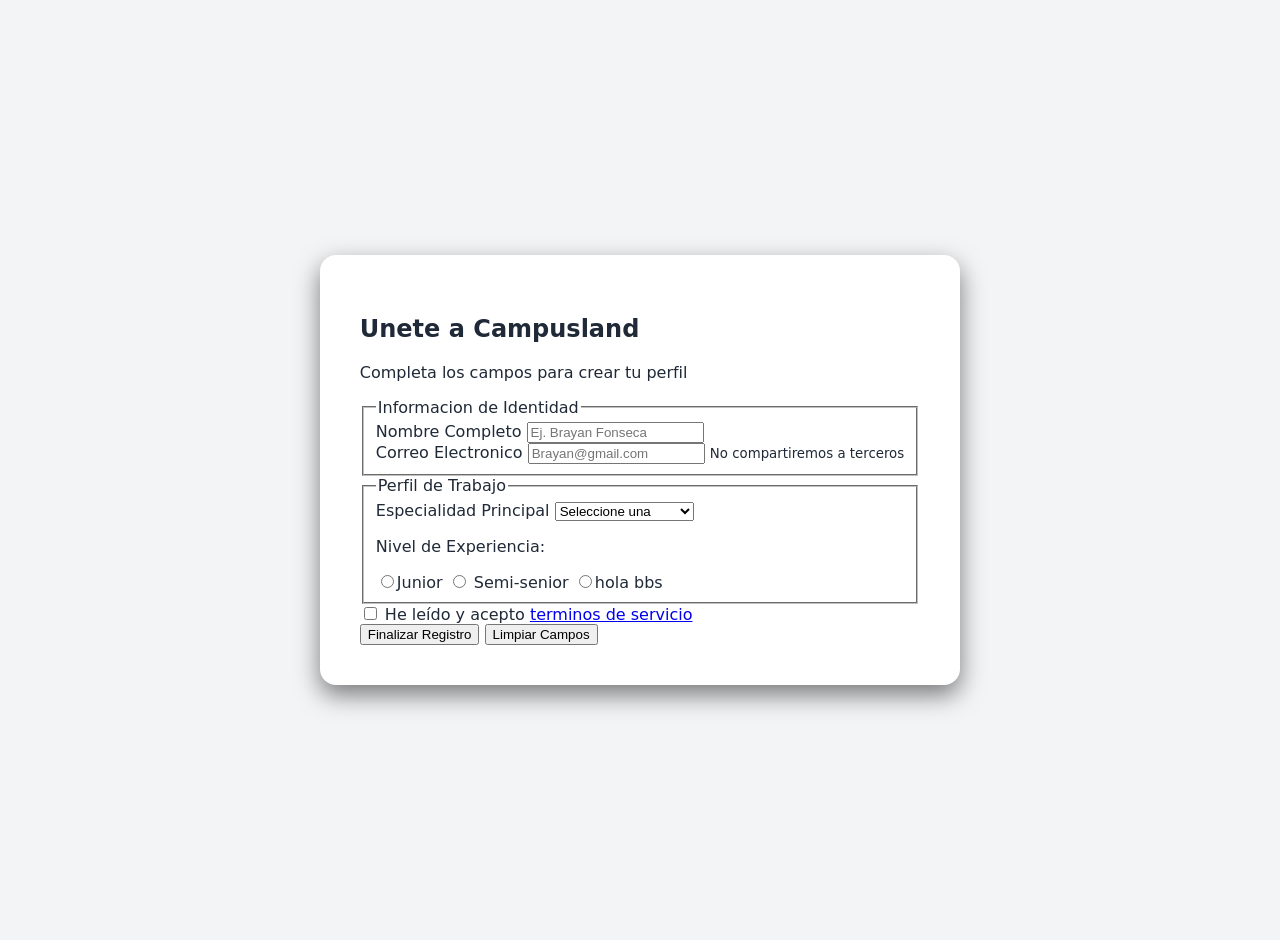
==== index.html @ f6286ffd "hola" ====
<!DOCTYPE html>
<html lang="es">
<head>
    <meta charset="UTF-8">
    <meta name="viewport" content="width=device-width, initial-scale=1.0">
    <link rel="stylesheet" href="style.css">
    <title>Registro de Campusland</title>
</head>
<body>
    <main class="form-wrapper">
        <article class="form-container">
            <header>
                <h1>Unete a Campusland</h1>
                <p id="form-description">Completa los campos para crear tu perfil</p>
            </header>
            <form>
                <section>
                    <fieldset>
                        <legend>Informacion de Identidad</legend>
                        <div class="form-field">
                            <label for="full-name"> Nombre Completo</label>
                            <input type="text" id="full-name"
                            name="full-name" autocomplete="name"
                            placeholder="Ej. Brayan Fonseca" required>
                        </div>
                        <div class="form-field">
                            <label for="email"> Correo Electronico</label>
                            <input type="email" id="email" name="email" autocomplete="name"
                            placeholder="Brayan@gmail.com" required>
                            <small class="helper-text">No compartiremos a terceros</small>
                        </div>
                    </fieldset>
                </section>
                <section>
                    <fieldset>
                        <legend>Perfil de Trabajo</legend>
                        <div class="form-field">
                            <label for="specialty">Especialidad Principal</label>
                            <select id="specialty" name="specialty" required>
                                <option value="" disabled selected>Seleccione una</option>
                                <option value="frontend">Desarrollo frontend</option>
                                <option value="backend"> Desarrollo Backend</option>
                                <option value="devops">Ingeniería Devops</option>
                            </select>
                        </div>
                        <div class="form-field">
                            <p id="experience-label" class="label-style">Nivel de Experiencia:</p>
                            <div class="options-container">
                                <label class="radio-label">
                                    <input type="radio" name="exp-level" value="jr">Junior
                                </label>
                                <label class="radio-label">
                                    <input type="radio" name="exp-level" value="mid"> Semi-senior
                                </label>
                                <label class="radio-label">
                                    <input type="radio" name="exp-level" value="hb">hola bbs
                                </label>
                            </div>
                        </div>
                    </fieldset>
                </section>
                <footer>
                    <div class="form-field checkbox-field">
                        <input type="checkbox" id="terms" name="terms" required>
                        <label for="terms">He leído y acepto <a href="#">terminos de servicio</a></label>
                    </div>
                    <nav class="form-actions">
                        <button type="submit" class="btn-primary">Finalizar Registro</button>
                        <button type="reset" class="btn-secundary">Limpiar Campos</button>
                    </nav>
                </footer>
            </form>
        </article>
    </main>
</body>
</html>
---- style.css ----
:root {
    --primary-color: #4f46e5;
    --primary-hover: #4338ca;
    --secundary-color: #9ca3af;
    --error-color: #ff4d4d;
    --success-color: #27c93f;

    --text-color: #1f2937;
    --bg-page: #f3f4f6;

    --bg-card: #ffffff;
    --border-color: #d1d5db;

}

body {
    background-color: var(--bg-page);
    color: var(--text-color);
    font-family: 'Inter', system-ui, -apple-system, BlinkMacSystemFont, 'Segoe UI', Roboto, Oxygen, Ubuntu, Cantarell, 'Open Sans', 'Helvetica Neue', sans-serif;

    display: flex;
    justify-content: center;
    align-items: center;
    min-height: 100vh;
    margin: 0;
    padding: 20px;
}

.form-wrapper {
    background-color: var(--bg-card);
    padding: 40px;
    border-radius: 16px;
    box-shadow: 0 10px 25px rgba(0, 0, 0, 0.5);
}
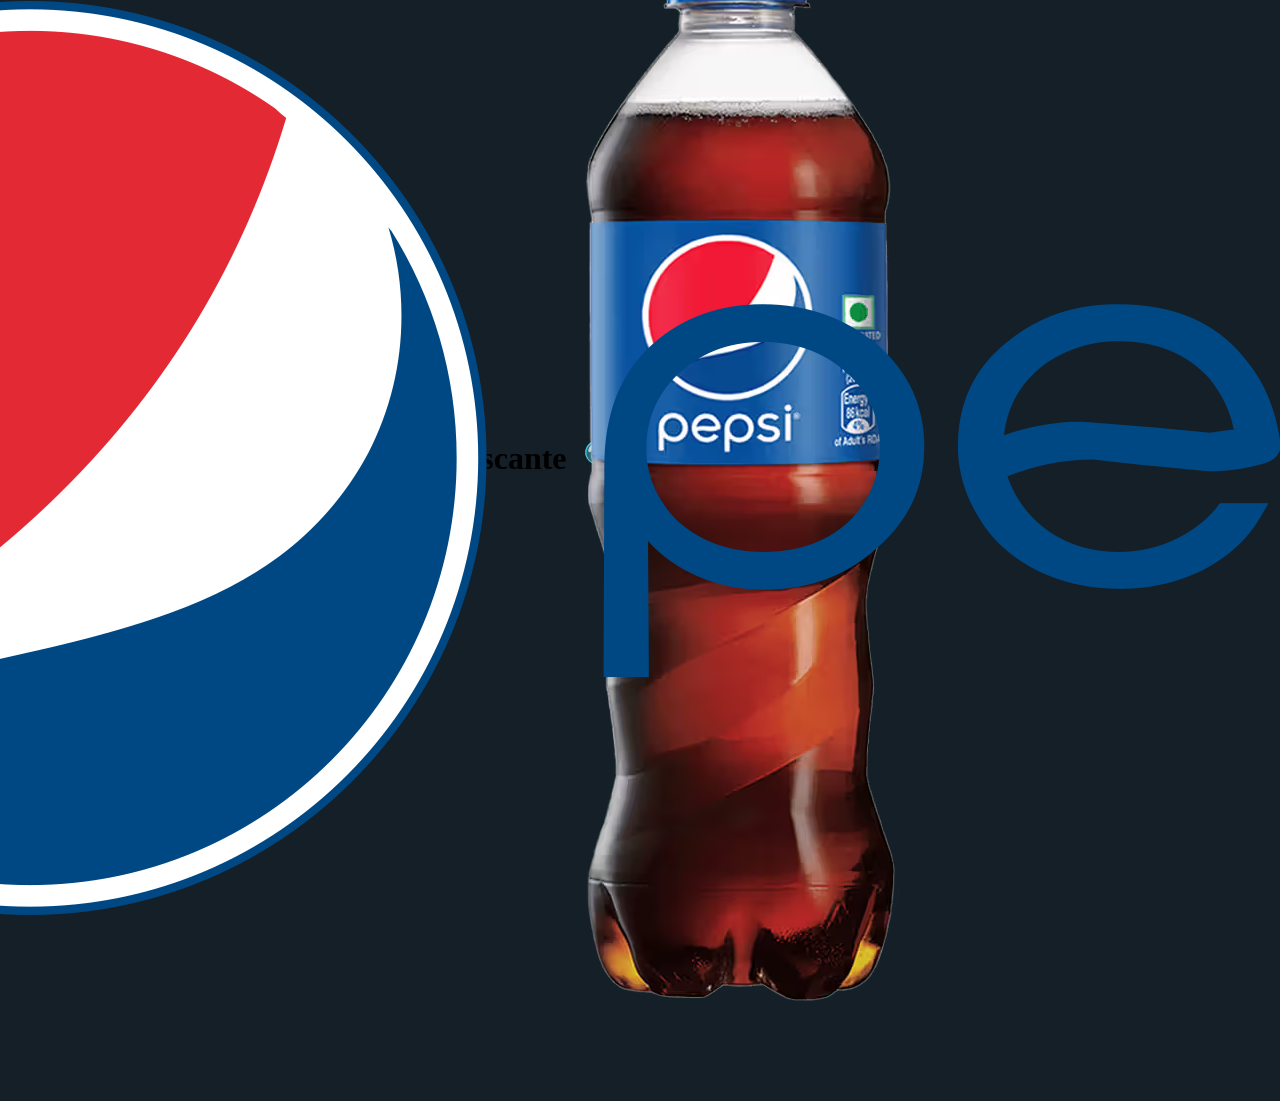
==== commit 42356eb5: "guardar" ====
--- a/index.html
+++ b/index.html
@@ -1,76 +1,39 @@
 <!DOCTYPE html>
-<html lang="es">
+<html lang="en">
 <head>
-    <meta charset="UTF-8">
-    <meta name="viewport" content="width=device-width, initial-scale=1.0">
-    <link rel="stylesheet" href="style.css">
-    <title>Registro de Campusland</title>
+  <meta charset="UTF-8">
+  <meta name="viewport" content="width=device-width, initial-scale=1.0">
+  <meta http-equiv="X-UA-Compatible" content="ie=edge">
+  <title>Interactive Pepsi Card</title>
+  <link rel="stylesheet" href="style.css">
 </head>
 <body>
-    <main class="form-wrapper">
-        <article class="form-container">
-            <header>
-                <h1>Unete a Campusland</h1>
-                <p id="form-description">Completa los campos para crear tu perfil</p>
-            </header>
-            <form>
-                <section>
-                    <fieldset>
-                        <legend>Informacion de Identidad</legend>
-                        <div class="form-field">
-                            <label for="full-name"> Nombre Completo</label>
-                            <input type="text" id="full-name"
-                            name="full-name" autocomplete="name"
-                            placeholder="Ej. Brayan Fonseca" required>
-                        </div>
-                        <div class="form-field">
-                            <label for="email"> Correo Electronico</label>
-                            <input type="email" id="email" name="email" autocomplete="name"
-                            placeholder="Brayan@gmail.com" required>
-                            <small class="helper-text">No compartiremos a terceros</small>
-                        </div>
-                    </fieldset>
-                </section>
-                <section>
-                    <fieldset>
-                        <legend>Perfil de Trabajo</legend>
-                        <div class="form-field">
-                            <label for="specialty">Especialidad Principal</label>
-                            <select id="specialty" name="specialty" required>
-                                <option value="" disabled selected>Seleccione una</option>
-                                <option value="frontend">Desarrollo frontend</option>
-                                <option value="backend"> Desarrollo Backend</option>
-                                <option value="devops">Ingeniería Devops</option>
-                            </select>
-                        </div>
-                        <div class="form-field">
-                            <p id="experience-label" class="label-style">Nivel de Experiencia:</p>
-                            <div class="options-container">
-                                <label class="radio-label">
-                                    <input type="radio" name="exp-level" value="jr">Junior
-                                </label>
-                                <label class="radio-label">
-                                    <input type="radio" name="exp-level" value="mid"> Semi-senior
-                                </label>
-                                <label class="radio-label">
-                                    <input type="radio" name="exp-level" value="hb">hola bbs
-                                </label>
-                            </div>
-                        </div>
-                    </fieldset>
-                </section>
-                <footer>
-                    <div class="form-field checkbox-field">
-                        <input type="checkbox" id="terms" name="terms" required>
-                        <label for="terms">He leído y acepto <a href="#">terminos de servicio</a></label>
-                    </div>
-                    <nav class="form-actions">
-                        <button type="submit" class="btn-primary">Finalizar Registro</button>
-                        <button type="reset" class="btn-secundary">Limpiar Campos</button>
-                    </nav>
-                </footer>
-            </form>
-        </article>
-    </main>
+  <!-- ===== ELEMENTO EXTERNO: Burbujas animadas con @keyframes ===== -->
+  <div class="bubbles-container" aria-hidden="true">
+    <div class="bubble"></div>
+    <div class="bubble"></div>
+    <div class="bubble"></div>
+    <div class="bubble"></div>
+    <div class="bubble"></div>
+    <div class="bubble"></div>
+    <div class="bubble"></div>
+    <div class="bubble"></div>
+    <div class="bubble"></div>
+    <div class="bubble"></div>
+  </div>
+
+  <!-- ===== TÍTULO ANIMADO - elemento externo en la parte superior ===== -->
+  <h1 class="hero-title"><span>🫧</span> Refrescante &nbsp;<span>🫧</span></h1>
+  <div class="card">
+    <div class="circle">
+      <img src="./resources/image.png" alt="Pepsi Logo" class="logo">
+    </div>
+    <img src="./resources/image1.png" alt="Pepsi Can" class="product_img">
+    <div class="content">
+		<h2>Pepsi</h2>
+		<p>Pepsi is a cool, refreshing drink that satisfies your thirst and delights your taste buds. Our secret blend of flavors.</p>
+      <a href="#">Shop Now</a>
+    </div>
+  </div>
 </body>
 </html>
--- a/style.css
+++ b/style.css
@@ -1,34 +1,43 @@
-:root {
-    --primary-color: #4f46e5;
-    --primary-hover: #4338ca;
-    --secundary-color: #9ca3af;
-    --error-color: #ff4d4d;
-    --success-color: #27c93f;
-
-    --text-color: #1f2937;
-    --bg-page: #f3f4f6;
-
-    --bg-card: #ffffff;
-    --border-color: #d1d5db;
-
-}
-
 body {
-    background-color: var(--bg-page);
-    color: var(--text-color);
-    font-family: 'Inter', system-ui, -apple-system, BlinkMacSystemFont, 'Segoe UI', Roboto, Oxygen, Ubuntu, Cantarell, 'Open Sans', 'Helvetica Neue', sans-serif;
-
     display: flex;
     justify-content: center;
     align-items: center;
     min-height: 100vh;
-    margin: 0;
-    padding: 20px;
+    background: #151f28;
 }
 
-.form-wrapper {
-    background-color: var(--bg-card);
-    padding: 40px;
-    border-radius: 16px;
-    box-shadow: 0 10px 25px rgba(0, 0, 0, 0.5);
+.card {
+    position: relative;
+    width: 300px;
+    height: 350px;
+    display: flex;
+    justify-content: center;
+    align-items: center;
+    transition: 0.5s;
+    transition-delay: 0.5s;
+}
+
+.card:hover{
+    width: 600px;
+    transition-delay: 0.5s;
+}
+
+.card .circle {
+    position: absolute;
+    top: 0;
+    left: 0;
+    width: 100%;
+    height: 100%;
+    border-radius: 20px;
+    display: flex;
+    justify-content: center;
+    align-items: center;
+}
+
+.card.circle::before {
+    content: "";
+    position: absolute;
+    width: 350px;
+    height: 350px;
+    border-radius: 50%;
 }
